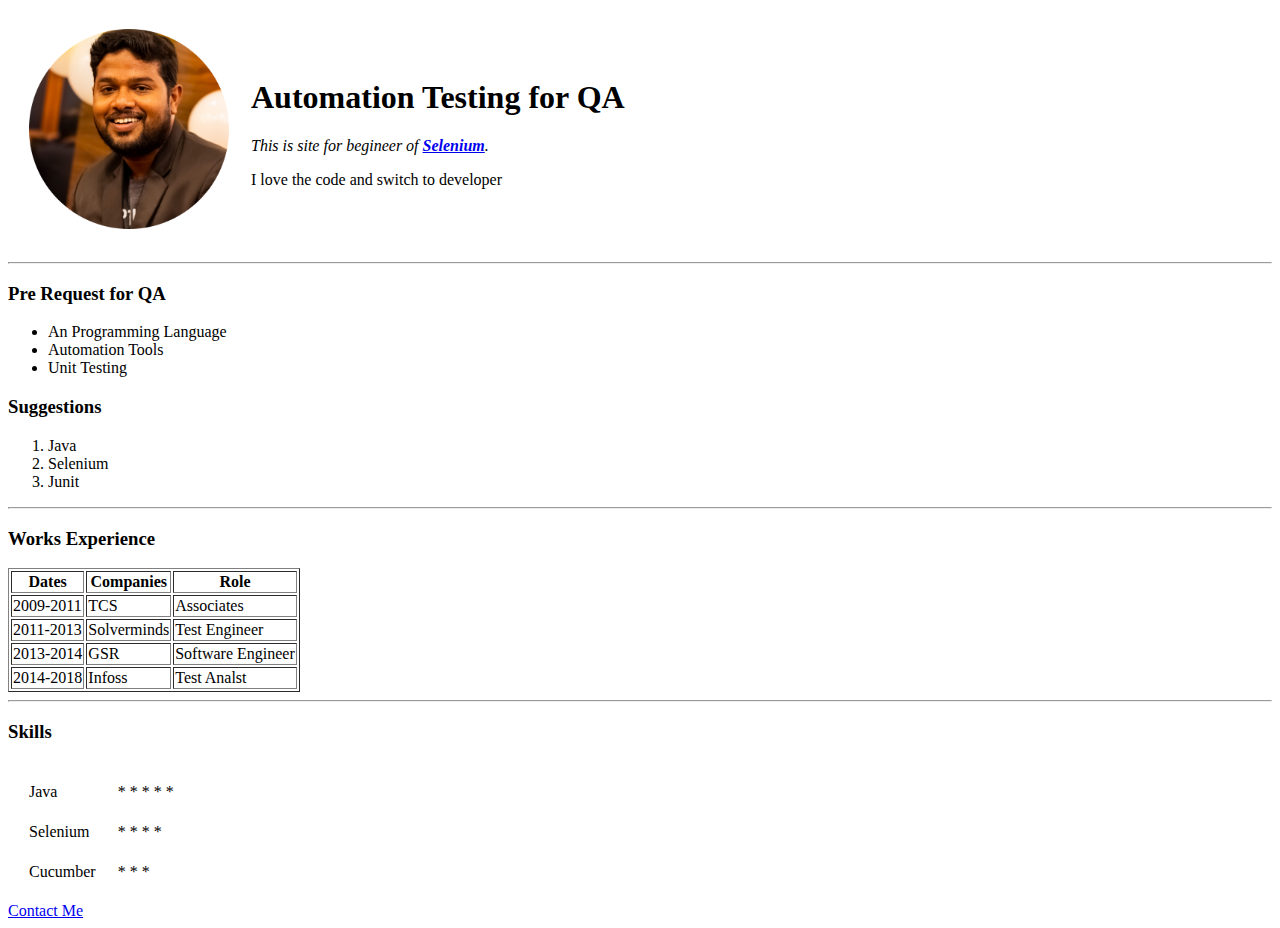
==== Web-Development/index.html @ fcc59fc1 "First Commit" ====
<!DOCTYPE html>
<html lang="en" dir="ltr">
  <head>
    <meta charset="utf-8">
    <title>Kannan</title>
  </head>
  <body>
    <table cellSpacing=20>
      <tr>
      <td><img src="Personal\Images\Kannan-circle.png" alt="Kannan photos" style="width:200px;height:200px;"></td>
      <td><h1>Automation Testing for QA</h1>
      <p> <em>This is site for begineer of <strong><a href="https://www.selenium.dev/">Selenium</a></strong>.</em></p>
      <p> I love the code and switch to developer</p></td>
      </tr>
    </table>


    <hr>
    <h3>Pre Request for QA</h3>
     <ul>
       <li> An Programming Language</li>
       <li> Automation Tools</li>
       <li> Unit Testing</li>
     </ul>
     <h3>Suggestions</h3>
     <ol>
       <li>Java</li>
       <li>Selenium</li>
       <li>Junit</li>
     </ol>
     <hr>
     <h3>Works Experience</h3>
     <table border="1">
       <thead>
         <th>Dates</th>
         <th>Companies</th>
         <th>Role</th>
       </thead>
       <tbody>
         <tr>
           <td>2009-2011</td>
           <td>TCS</td>
           <td>Associates</td>
         </tr>
         <tr>
           <td>2011-2013</td>
           <td>Solverminds</td>
           <td>Test Engineer</td>
         </tr>
         <tr>
           <td>2013-2014</td>
           <td>GSR</td>
           <td>Software Engineer</td>
         </tr>
         <tr>
           <td>2014-2018</td>
           <td>Infoss</td>
           <td>Test Analst</td>
         </tr>
       </tbody>
     </table>
     <hr>
     <h3>Skills</h3>
     <table cellSpacing="20">
       <tr>
         <td>Java</td>
         <td>* * * * *</td>
       </tr>
       <tr>
         <td>Selenium</td>
         <td>* * * *</td>
       </tr>
       <tr>
         <td>Cucumber</td>
         <td>* * *</td>
       </tr>
     </table>
     <a href="contact.html">Contact Me</a>
  </body>
</html>
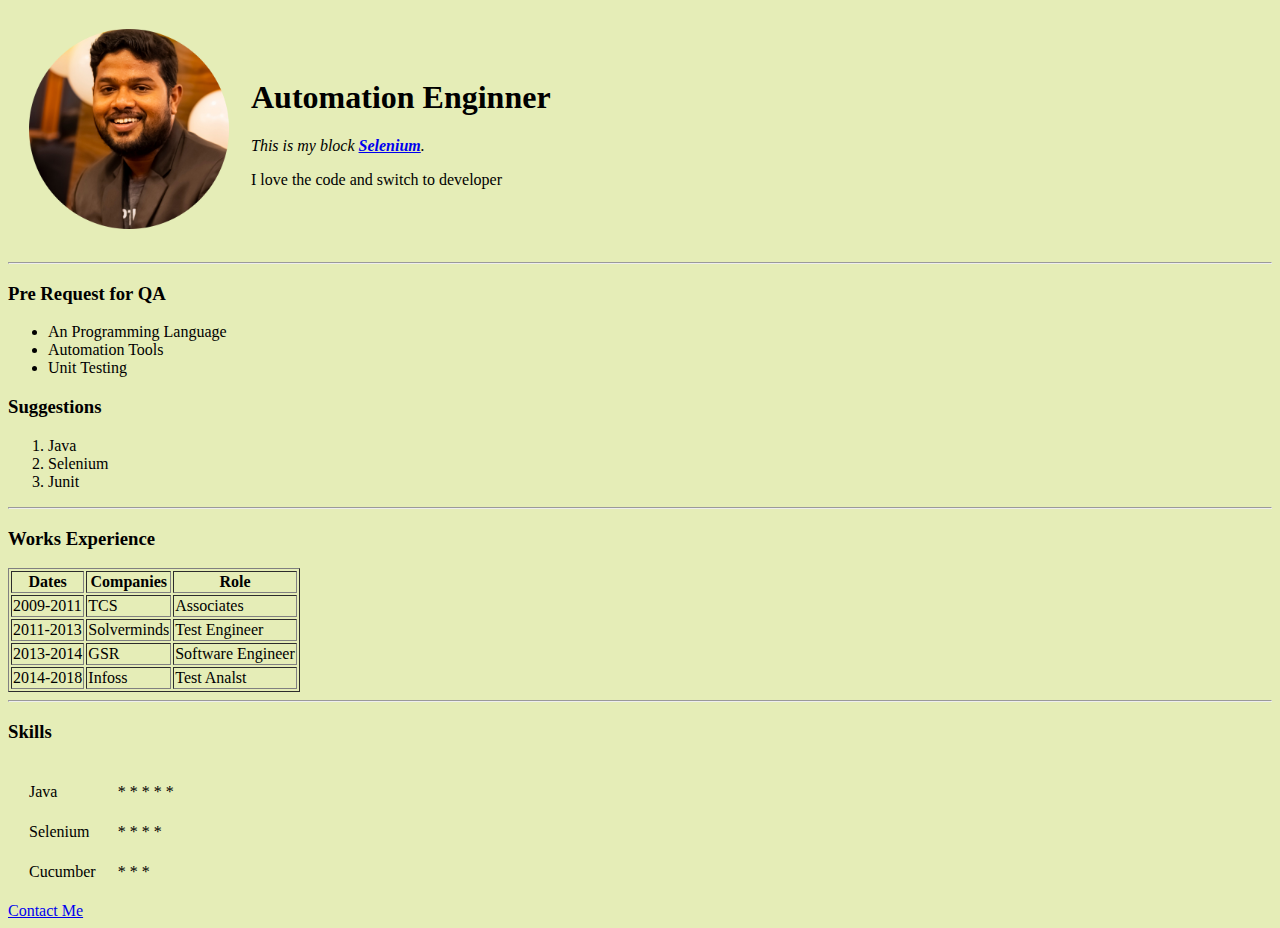
==== commit 3ce1df94: "Add first CSS" ====
--- a/Web-Development/index.html
+++ b/Web-Development/index.html
@@ -3,13 +3,14 @@
   <head>
     <meta charset="utf-8">
     <title>Kannan</title>
+    <link rel="stylesheet" href="Style\MyCSS.css">
   </head>
   <body>
     <table cellSpacing=20>
       <tr>
       <td><img src="Personal\Images\Kannan-circle.png" alt="Kannan photos" style="width:200px;height:200px;"></td>
-      <td><h1>Automation Testing for QA</h1>
-      <p> <em>This is site for begineer of <strong><a href="https://www.selenium.dev/">Selenium</a></strong>.</em></p>
+      <td><h1>Automation Enginner</h1>
+      <p> <em>This is my block <strong><a href="https://www.selenium.dev/">Selenium</a></strong>.</em></p>
       <p> I love the code and switch to developer</p></td>
       </tr>
     </table>
